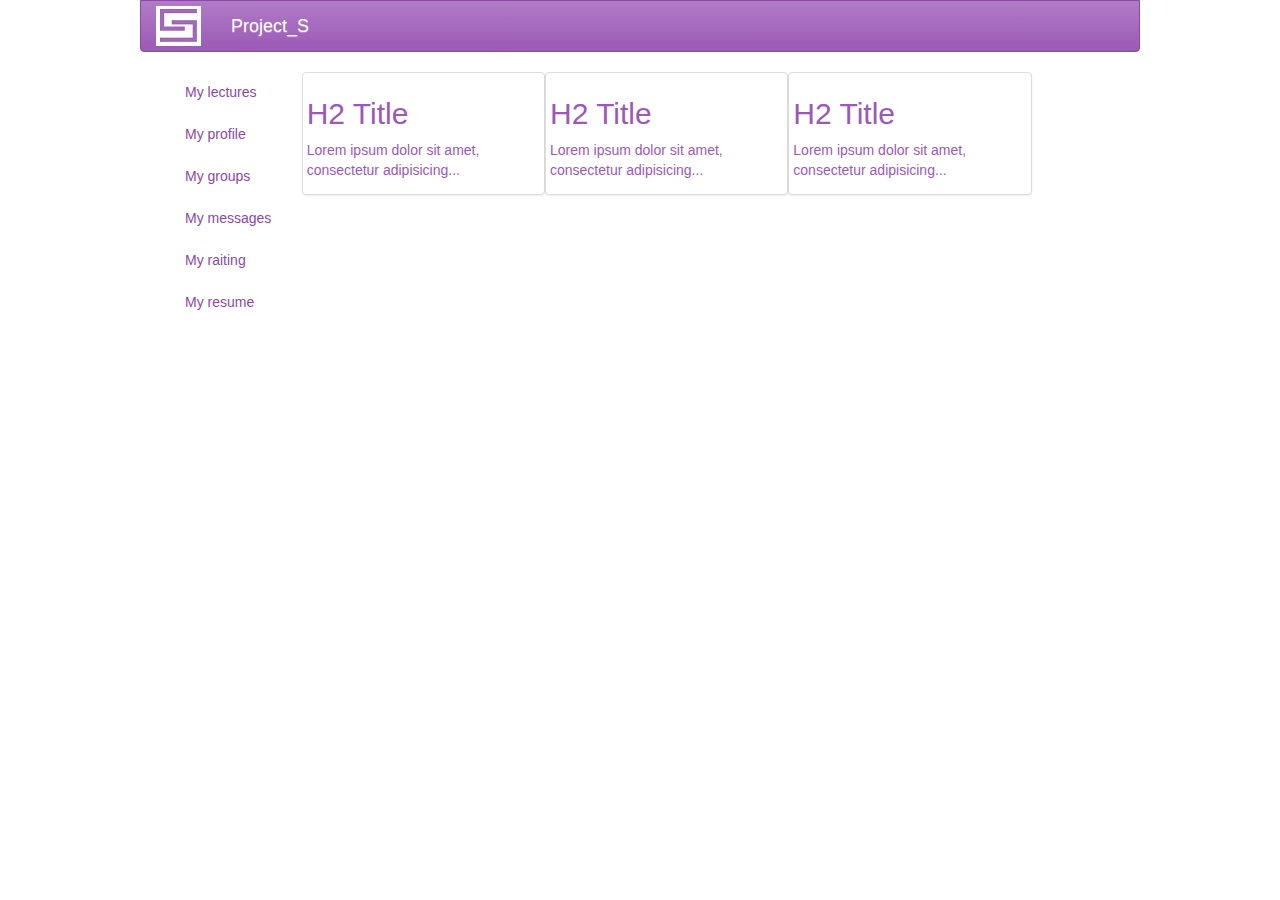
==== maket/main.html @ 8e1a7c00 "working in main page" ====
﻿<!DOCTYPE html>
<html>
<head>
<meta charset="utf-8">
<link href="css/bootstrap.css" rel="stylesheet">
<link href="css/bootstrap-theme.css" rel="stylesheet">

<link href="css/navbar-custom.css" rel="stylesheet">
<link href="css/font-awesome.css" rel="stylesheet">
<link href="css/login.css" rel="stylesheet">
<link href="css/footer.css" rel="stylesheet">

<script type="text/javascript" src="js/jquery-2.1.1.min.js"></script>
<script type="text/javascript" src="js/jquery-ui-1.10.4.min.js"></script>
<script src="js/bootstrap.js"></script>

</head>
	<body>
		<div class="main">

			<div class="navbar navbar-custom">
			  <div class="navbar-header">
			    <a class="navbar-brand" href="#" title="Project_S">
			    	<img style="max-width:100px; margin-top: -10px;"
			             src="css/images/logo.jpg">
			    </a>
			  </div>
			  <div class="navbar-header">
			    <a class="navbar-brand" href="#">Project_S</a>
			  </div>
			</div>

			<div class="container">

				<div id="side-nav" class="col-sm-2 hidden-xs hidden-sm hidden-print">
				    <ul class="nav nav-pills nav-stacked">
				        <li><a href="#lectures">My lectures</a></li>
				        <li><a href="#profile">My profile</a></li>
				        <li><a href="#groups">My groups</a></li>
				        <li><a href="#messages">My messages</a></li>
				        <li><a href="#raiting">My raiting</a></li>
				        <li><a href="#resume">My resume</a></li>
				   </ul>
				</div>

			<div class="mainfeed">
			   <div class="row">
			      <div class="col-md-4 thumbnail">
			         <h2>H2 Title</h2>
			         <p>Lorem ipsum dolor sit amet, consectetur adipisicing...</p>
			      </div>
			      <div class="col-md-4 thumbnail">
			         <h2>H2 Title</h2>
			         <p>Lorem ipsum dolor sit amet, consectetur adipisicing...</p>
			      </div>
			      <div class="col-md-4 thumbnail">
			         <h2>H2 Title</h2>
			         <p>Lorem ipsum dolor sit amet, consectetur adipisicing...</p>
			      </div>
			   </div>
			</div>

			</div>

		</div>

	</body>
</html>
---- maket/css/navbar-custom.css ----
.navbar-custom {
  background-color: #9b59b6;
  border-color: #8a49a5;
  border-radius: 0 0 4px 4px;
  background-image: -webkit-gradient(linear, left 0%, left 100%, from(#b07cc6), to(#9b59b6));
  background-image: -webkit-linear-gradient(top, #b07cc6, 0%, #9b59b6, 100%);
  background-image: -moz-linear-gradient(top, #b07cc6 0%, #9b59b6 100%);
  background-image: linear-gradient(to bottom, #b07cc6 0%, #9b59b6 100%);
  background-repeat: repeat-x;
  filter: progid:DXImageTransform.Microsoft.gradient(startColorstr='#ffb07cc6', endColorstr='#ff9b59b6', GradientType=0);
}
.navbar-custom .navbar-brand {
  color: #ffffff;
}
.navbar-custom .navbar-brand:hover,
.navbar-custom .navbar-brand:focus {
  color: #e6e6e6;
  background-color: transparent;
}
.navbar-custom .navbar-text {
  color: #ffffff;
}
.navbar-custom .navbar-nav > li:last-child > a {
  border-right: 1px solid #8a49a5;
}
.navbar-custom .navbar-nav > li > a {
  color: #ffffff;
  border-left: 1px solid #8a49a5;
}
.navbar-custom .navbar-nav > li > a:hover,
.navbar-custom .navbar-nav > li > a:focus {
  color: #c0c0c0;
  background-color: transparent;
}
.navbar-custom .navbar-nav > .active > a,
.navbar-custom .navbar-nav > .active > a:hover,
.navbar-custom .navbar-nav > .active > a:focus {
  color: #c0c0c0;
  background-color: #8a49a5;
  background-image: -webkit-gradient(linear, left 0%, left 100%, from(#8a49a5), to(#a265bb));
  background-image: -webkit-linear-gradient(top, #8a49a5, 0%, #a265bb, 100%);
  background-image: -moz-linear-gradient(top, #8a49a5 0%, #a265bb 100%);
  background-image: linear-gradient(to bottom, #8a49a5 0%, #a265bb 100%);
  background-repeat: repeat-x;
  filter: progid:DXImageTransform.Microsoft.gradient(startColorstr='#ff8a49a5', endColorstr='#ffa265bb', GradientType=0);
}
.navbar-custom .navbar-nav > .disabled > a,
.navbar-custom .navbar-nav > .disabled > a:hover,
.navbar-custom .navbar-nav > .disabled > a:focus {
  color: #cccccc;
  background-color: transparent;
}
.navbar-custom .navbar-toggle {
  border-color: #dddddd;
}
.navbar-custom .navbar-toggle:hover,
.navbar-custom .navbar-toggle:focus {
  background-color: #dddddd;
}
.navbar-custom .navbar-toggle .icon-bar {
  background-color: #cccccc;
}
.navbar-custom .navbar-collapse,
.navbar-custom .navbar-form {
  border-color: #8948a3;
}
.navbar-custom .navbar-nav > .dropdown > a:hover .caret,
.navbar-custom .navbar-nav > .dropdown > a:focus .caret {
  border-top-color: #c0c0c0;
  border-bottom-color: #c0c0c0;
}
.navbar-custom .navbar-nav > .open > a,
.navbar-custom .navbar-nav > .open > a:hover,
.navbar-custom .navbar-nav > .open > a:focus {
  background-color: #8a49a5;
  color: #c0c0c0;
}
.navbar-custom .navbar-nav > .open > a .caret,
.navbar-custom .navbar-nav > .open > a:hover .caret,
.navbar-custom .navbar-nav > .open > a:focus .caret {
  border-top-color: #c0c0c0;
  border-bottom-color: #c0c0c0;
}
.navbar-custom .navbar-nav > .dropdown > a .caret {
  border-top-color: #ffffff;
  border-bottom-color: #ffffff;
}
@media (max-width: 767) {
  .navbar-custom .navbar-nav .open .dropdown-menu > li > a {
    color: #ffffff;
  }
  .navbar-custom .navbar-nav .open .dropdown-menu > li > a:hover,
  .navbar-custom .navbar-nav .open .dropdown-menu > li > a:focus {
    color: #c0c0c0;
    background-color: transparent;
  }
  .navbar-custom .navbar-nav .open .dropdown-menu > .active > a,
  .navbar-custom .navbar-nav .open .dropdown-menu > .active > a:hover,
  .navbar-custom .navbar-nav .open .dropdown-menu > .active > a:focus {
    color: #c0c0c0;
    background-color: #8a49a5;
  }
  .navbar-custom .navbar-nav .open .dropdown-menu > .disabled > a,
  .navbar-custom .navbar-nav .open .dropdown-menu > .disabled > a:hover,
  .navbar-custom .navbar-nav .open .dropdown-menu > .disabled > a:focus {
    color: #cccccc;
    background-color: transparent;
  }
}
.navbar-custom .navbar-link {
  color: #ffffff;
}
.navbar-custom .navbar-link:hover {
  color: #c0c0c0;
}
---- maket/css/login.css ----
/*
    Note: It is best to use a less version of this file ( see http://css2less.cc
    For the media queries use @screen-sm-min instead of 768px.
    For .omb_spanOr use @body-bg instead of white.
*/

div.clear
{
	clear: both;
}

@media (min-width: 768px) {
    .omb_row-sm-offset-3 div:first-child[class*="col-"] {
        margin-left: 25%;
    }
}

.omb_login .omb_authTitle {
    text-align: center;
	line-height: 300%;
}
	
.omb_login .omb_socialButtons a {
	color: white; // In yourUse @body-bg 
	opacity:0.9;
}
.omb_login .omb_socialButtons a:hover {
    color: white;
	opacity:1;    	
}
.omb_login .omb_socialButtons .omb_btn-facebook {background: #3b5998;}
.omb_login .omb_socialButtons .omb_btn-twitter {background: #00aced;}
.omb_login .omb_socialButtons .omb_btn-google {background: #c32f10;}


.omb_login .omb_loginOr {
	position: relative;
	font-size: 1.5em;
	color: #aaa;
	margin-top: 1em;
	margin-bottom: 1em;
	padding-top: 0.5em;
	padding-bottom: 0.5em;
}
.omb_login .omb_loginOr .omb_hrOr {
	background-color: #cdcdcd;
	height: 1px;
	margin-top: 0px !important;
	margin-bottom: 0px !important;
}
.omb_login .omb_loginOr .omb_spanOr {
	display: block;
	position: absolute;
	left: 50%;
	top: -0.6em;
	margin-left: -1.5em;
	background-color: white;
	width: 3em;
	text-align: center;
}			

.omb_login .omb_loginForm .input-group.i {
	width: 2em;
}
.omb_login .omb_loginForm  .help-block {
    color: red;
}

	
@media (min-width: 768px) {
    .omb_login .omb_forgotPwd {
        text-align: right;
		margin-top:10px;
 	}		
}

.omb_loginForm button[type=submit] + label.checkbox
{
	margin-left: 20px;
	float: left;
}

.omb_loginForm button[type=submit] + label.checkbox:hover
{
	cursor: pointer;
}

.omb_loginForm button[type=submit] + label.checkbox + p.omb_forgotPwd
{
	margin-top: 10px;
	float: right;
}

.omb_loginForm button[type=submit]:hover
{
	background-image: -webkit-linear-gradient(top, #9b59b6, 0%, #b07cc6, 100%);
	background-image: -o-linear-gradient(top, #9b59b6, 0%, #b07cc6, 100%);
	background-image: linear-gradient(to bottom, #9b59b6 0%, #b07cc6 100%);
	background-repeat: no-repeat;
	border-bottom: 1px solid #8a49a5;
}

div.omb_socialButtons div > a
{
	opacity: 0.8;
}

div.omb_socialButtons div > a:hover
{
	opacity: 1;
}
---- maket/css/footer.css ----
/* Set the fixed height of the footer here */
      #push,
      #footer {
        height: 20px;
        position: relative;
        width: 100%;
        margin-top: 7em;
        position: relative;
        color: #9b59b6;
      }
      #footer {
        text-align: center;
        /*background-color: #f5f5f5;*/ /*можно добавить цвет*/ 
      }

      #push,
      #footer2 {
        height: 20px;
        position: relative;
        width: 100%;
        margin-top: 15em;
        position: relative;
        color: #9b59b6;
      }
      #footer2 {
        text-align: center;
        /*background-color: #f5f5f5;*/ /*можно добавить цвет*/ 
      }
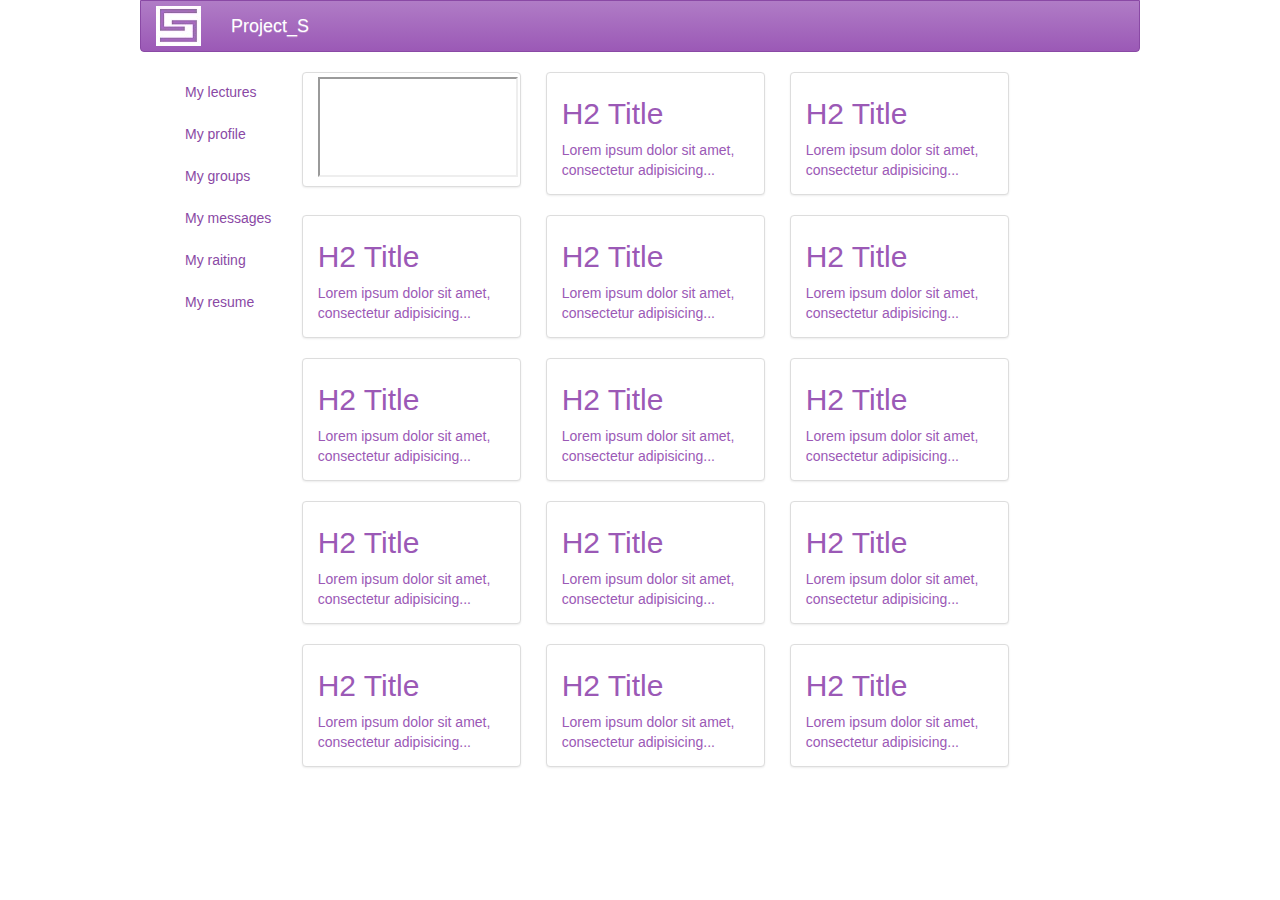
==== commit 131349f6: "fixs" ====
--- a/maket/main.html
+++ b/maket/main.html
@@ -45,15 +45,72 @@
 
 			<div class="mainfeed">
 			   <div class="row">
-			      <div class="col-md-4 thumbnail">
+			      <div class="thumbnail" style="width:30%;position: relative;min-height: 1px;padding-right: 15px;padding-left: 15px;float:left; margin-right: 25px;">
+					<iframe width="200" height="100"
+					src="http://www.youtube.com/embed/XGSy3_Czz8k">
+					</iframe>
+			      </div>
+			      <div class="thumbnail" style="width:30%;position: relative;min-height: 1px;padding-right: 15px;padding-left: 15px;float:left; margin-right: 25px;">
 			         <h2>H2 Title</h2>
 			         <p>Lorem ipsum dolor sit amet, consectetur adipisicing...</p>
 			      </div>
-			      <div class="col-md-4 thumbnail">
+			      <div class="thumbnail" style="width:30%;position: relative;min-height: 1px;padding-right: 15px;padding-left: 15px;float:left;">
 			         <h2>H2 Title</h2>
 			         <p>Lorem ipsum dolor sit amet, consectetur adipisicing...</p>
 			      </div>
-			      <div class="col-md-4 thumbnail">
+			   </div>
+			   			   <div class="row">
+			      <div class="thumbnail" style="width:30%;position: relative;min-height: 1px;padding-right: 15px;padding-left: 15px;float:left; margin-right: 25px;">
+			         <h2>H2 Title</h2>
+			         <p>Lorem ipsum dolor sit amet, consectetur adipisicing...</p>
+			      </div>
+			      <div class="thumbnail" style="width:30%;position: relative;min-height: 1px;padding-right: 15px;padding-left: 15px;float:left; margin-right: 25px;">
+			         <h2>H2 Title</h2>
+			         <p>Lorem ipsum dolor sit amet, consectetur adipisicing...</p>
+			      </div>
+			      <div class="thumbnail" style="width:30%;position: relative;min-height: 1px;padding-right: 15px;padding-left: 15px;float:left;">
+			         <h2>H2 Title</h2>
+			         <p>Lorem ipsum dolor sit amet, consectetur adipisicing...</p>
+			      </div>
+			   </div>
+			   			   <div class="row">
+			      <div class="thumbnail" style="width:30%;position: relative;min-height: 1px;padding-right: 15px;padding-left: 15px;float:left; margin-right: 25px;">
+			         <h2>H2 Title</h2>
+			         <p>Lorem ipsum dolor sit amet, consectetur adipisicing...</p>
+			      </div>
+			      <div class="thumbnail" style="width:30%;position: relative;min-height: 1px;padding-right: 15px;padding-left: 15px;float:left; margin-right: 25px;">
+			         <h2>H2 Title</h2>
+			         <p>Lorem ipsum dolor sit amet, consectetur adipisicing...</p>
+			      </div>
+			      <div class="thumbnail" style="width:30%;position: relative;min-height: 1px;padding-right: 15px;padding-left: 15px;float:left;">
+			         <h2>H2 Title</h2>
+			         <p>Lorem ipsum dolor sit amet, consectetur adipisicing...</p>
+			      </div>
+			   </div>
+			   			   <div class="row">
+			      <div class="thumbnail" style="width:30%;position: relative;min-height: 1px;padding-right: 15px;padding-left: 15px;float:left; margin-right: 25px;">
+			         <h2>H2 Title</h2>
+			         <p>Lorem ipsum dolor sit amet, consectetur adipisicing...</p>
+			      </div>
+			      <div class="thumbnail" style="width:30%;position: relative;min-height: 1px;padding-right: 15px;padding-left: 15px;float:left; margin-right: 25px;">
+			         <h2>H2 Title</h2>
+			         <p>Lorem ipsum dolor sit amet, consectetur adipisicing...</p>
+			      </div>
+			      <div class="thumbnail" style="width:30%;position: relative;min-height: 1px;padding-right: 15px;padding-left: 15px;float:left;">
+			         <h2>H2 Title</h2>
+			         <p>Lorem ipsum dolor sit amet, consectetur adipisicing...</p>
+			      </div>
+			   </div>
+			   			   <div class="row">
+			      <div class="thumbnail" style="width:30%;position: relative;min-height: 1px;padding-right: 15px;padding-left: 15px;float:left; margin-right: 25px;">
+			         <h2>H2 Title</h2>
+			         <p>Lorem ipsum dolor sit amet, consectetur adipisicing...</p>
+			      </div>
+			      <div class="thumbnail" style="width:30%;position: relative;min-height: 1px;padding-right: 15px;padding-left: 15px;float:left; margin-right: 25px;">
+			         <h2>H2 Title</h2>
+			         <p>Lorem ipsum dolor sit amet, consectetur adipisicing...</p>
+			      </div>
+			      <div class="thumbnail" style="width:30%;position: relative;min-height: 1px;padding-right: 15px;padding-left: 15px;float:left;">
 			         <h2>H2 Title</h2>
 			         <p>Lorem ipsum dolor sit amet, consectetur adipisicing...</p>
 			      </div>
--- a/maket/css/footer.css
+++ b/maket/css/footer.css
@@ -1,28 +1,28 @@
-      /* Set the fixed height of the footer here */
-      #push,
-      #footer {
-        height: 20px;
-        position: relative;
-        width: 100%;
-        margin-top: 7em;
-        position: relative;
-        color: #9b59b6;
-      }
-      #footer {
-        text-align: center;
-        /*background-color: #f5f5f5;*/ /*можно добавить цвет*/ 
-      }
-
-      #push,
-      #footer2 {
-        height: 20px;
-        position: relative;
-        width: 100%;
-        margin-top: 15em;
-        position: relative;
-        color: #9b59b6;
-      }
-      #footer2 {
-        text-align: center;
-        /*background-color: #f5f5f5;*/ /*можно добавить цвет*/ 
+      /* Set the fixed height of the footer here */
+      #push,
+      #footer {
+        height: 20px;
+        position: relative;
+        width: 100%;
+        margin-top: 7em;
+        position: relative;
+        color: #9b59b6;
+      }
+      #footer {
+        text-align: center;
+        /*background-color: #f5f5f5;*/ /*можно добавить цвет*/ 
+      }
+
+      #push,
+      #footer2 {
+        height: 20px;
+        position: relative;
+        width: 100%;
+        margin-top: 15em;
+        position: relative;
+        color: #9b59b6;
+      }
+      #footer2 {
+        text-align: center;
+        /*background-color: #f5f5f5;*/ /*можно добавить цвет*/ 
       }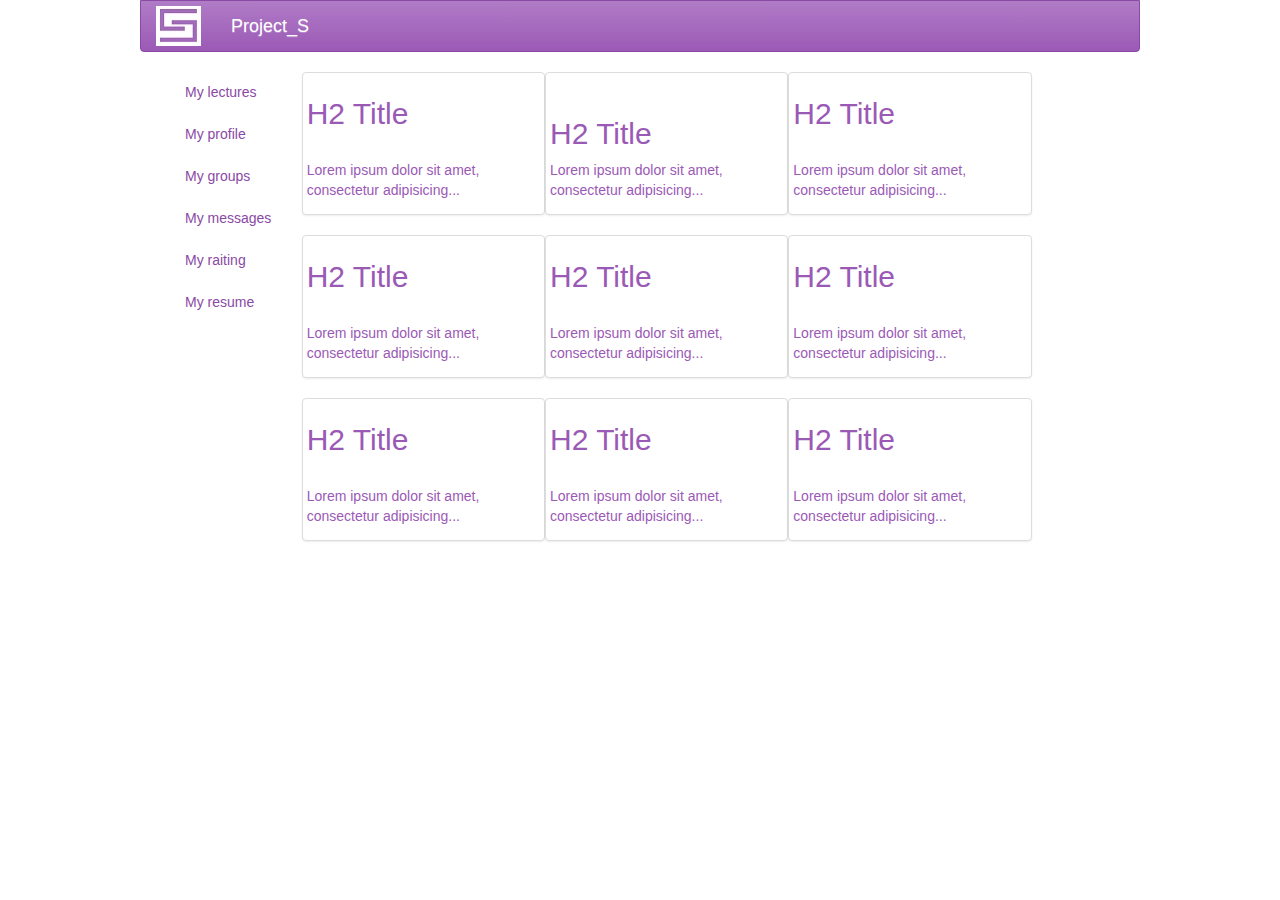
==== commit 1fa978a0: "page layout, markup" ====
--- a/maket/main.html
+++ b/maket/main.html
@@ -6,10 +6,11 @@
 <link href="css/bootstrap-theme.css" rel="stylesheet">
 
 <link href="css/navbar-custom.css" rel="stylesheet">
+<link href="css/main.css" rel="stylesheet">
 <link href="css/font-awesome.css" rel="stylesheet">
 <link href="css/login.css" rel="stylesheet">
 <link href="css/footer.css" rel="stylesheet">
-
+<script type="text/javascript" src="https://www.youtube.com/iframe_api"></script>
 <script type="text/javascript" src="js/jquery-2.1.1.min.js"></script>
 <script type="text/javascript" src="js/jquery-ui-1.10.4.min.js"></script>
 <script src="js/bootstrap.js"></script>
@@ -45,74 +46,87 @@
 
 			<div class="mainfeed">
 			   <div class="row">
-			      <div class="thumbnail" style="width:30%;position: relative;min-height: 1px;padding-right: 15px;padding-left: 15px;float:left; margin-right: 25px;">
-					<iframe width="200" height="100"
-					src="http://www.youtube.com/embed/XGSy3_Czz8k">
-					</iframe>
+			      <div class="col-md-4 thumbnail">
+			      	<div class="item-video-wrap">
+				         <h2>H2 Title</h2>
+				         <div class="video-stop-cadr">
+				         	<img src="http://img.youtube.com/vi/M7lc1UVf-VE/hqdefault.jpg" alt=""/>
+				         </div>
+				         <p>Lorem ipsum dolor sit amet, consectetur adipisicing...</p>
+			         </div>
 			      </div>
-			      <div class="thumbnail" style="width:30%;position: relative;min-height: 1px;padding-right: 15px;padding-left: 15px;float:left; margin-right: 25px;">
-			         <h2>H2 Title</h2>
-			         <p>Lorem ipsum dolor sit amet, consectetur adipisicing...</p>
+			      <div class="col-md-4 thumbnail">
+			      	<div class="item-video-wrap">
+				         
+				         <div class="video-stop-cadr">
+				         	<img src="http://img.youtube.com/vi/M7lc1UVf-VE/hqdefault.jpg" alt=""/>
+				         </div>
+				         <h2>H2 Title</h2>
+				         <p>Lorem ipsum dolor sit amet, consectetur adipisicing...</p>
+			         </div>
 			      </div>
-			      <div class="thumbnail" style="width:30%;position: relative;min-height: 1px;padding-right: 15px;padding-left: 15px;float:left;">
-			         <h2>H2 Title</h2>
-			         <p>Lorem ipsum dolor sit amet, consectetur adipisicing...</p>
+			      <div class="col-md-4 thumbnail">
+			      	<div class="item-video-wrap">
+				         <h2>H2 Title</h2>
+				         <div class="video-stop-cadr">
+				         	<img src="http://img.youtube.com/vi/M7lc1UVf-VE/hqdefault.jpg" alt=""/>
+				         </div>
+				         <p>Lorem ipsum dolor sit amet, consectetur adipisicing...</p>
+			         </div>
 			      </div>
-			   </div>
-			   			   <div class="row">
-			      <div class="thumbnail" style="width:30%;position: relative;min-height: 1px;padding-right: 15px;padding-left: 15px;float:left; margin-right: 25px;">
-			         <h2>H2 Title</h2>
-			         <p>Lorem ipsum dolor sit amet, consectetur adipisicing...</p>
+			      <div class="col-md-4 thumbnail">
+			      	<div class="item-video-wrap">
+				         <h2>H2 Title</h2>
+				         <div class="video-stop-cadr">
+				         	<img src="http://img.youtube.com/vi/M7lc1UVf-VE/hqdefault.jpg" alt=""/>
+				         </div>
+				         <p>Lorem ipsum dolor sit amet, consectetur adipisicing...</p>
+			         </div>
 			      </div>
-			      <div class="thumbnail" style="width:30%;position: relative;min-height: 1px;padding-right: 15px;padding-left: 15px;float:left; margin-right: 25px;">
-			         <h2>H2 Title</h2>
-			         <p>Lorem ipsum dolor sit amet, consectetur adipisicing...</p>
+			      <div class="col-md-4 thumbnail">
+			      	<div class="item-video-wrap">
+				         <h2>H2 Title</h2>
+				         <div class="video-stop-cadr">
+				         	<img src="http://img.youtube.com/vi/M7lc1UVf-VE/hqdefault.jpg" alt=""/>
+				         </div>
+				         <p>Lorem ipsum dolor sit amet, consectetur adipisicing...</p>
+			         </div>
 			      </div>
-			      <div class="thumbnail" style="width:30%;position: relative;min-height: 1px;padding-right: 15px;padding-left: 15px;float:left;">
-			         <h2>H2 Title</h2>
-			         <p>Lorem ipsum dolor sit amet, consectetur adipisicing...</p>
+			      <div class="col-md-4 thumbnail">
+			      	<div class="item-video-wrap">
+				         <h2>H2 Title</h2>
+				         <div class="video-stop-cadr">
+				         	<img src="http://img.youtube.com/vi/M7lc1UVf-VE/hqdefault.jpg" alt=""/>
+				         </div>
+				         <p>Lorem ipsum dolor sit amet, consectetur adipisicing...</p>
+			         </div>
 			      </div>
-			   </div>
-			   			   <div class="row">
-			      <div class="thumbnail" style="width:30%;position: relative;min-height: 1px;padding-right: 15px;padding-left: 15px;float:left; margin-right: 25px;">
-			         <h2>H2 Title</h2>
-			         <p>Lorem ipsum dolor sit amet, consectetur adipisicing...</p>
+			      <div class="col-md-4 thumbnail">
+			      	<div class="item-video-wrap">
+				         <h2>H2 Title</h2>
+				         <div class="video-stop-cadr">
+				         	<img src="http://img.youtube.com/vi/M7lc1UVf-VE/hqdefault.jpg" alt=""/>
+				         </div>
+				         <p>Lorem ipsum dolor sit amet, consectetur adipisicing...</p>
+			         </div>
 			      </div>
-			      <div class="thumbnail" style="width:30%;position: relative;min-height: 1px;padding-right: 15px;padding-left: 15px;float:left; margin-right: 25px;">
-			         <h2>H2 Title</h2>
-			         <p>Lorem ipsum dolor sit amet, consectetur adipisicing...</p>
+			      <div class="col-md-4 thumbnail">
+			         <div class="item-video-wrap">
+				         <h2>H2 Title</h2>
+				         <div class="video-stop-cadr">
+				         	<img src="http://img.youtube.com/vi/M7lc1UVf-VE/hqdefault.jpg" alt=""/>
+				         </div>
+				         <p>Lorem ipsum dolor sit amet, consectetur adipisicing...</p>
+			         </div>
 			      </div>
-			      <div class="thumbnail" style="width:30%;position: relative;min-height: 1px;padding-right: 15px;padding-left: 15px;float:left;">
-			         <h2>H2 Title</h2>
-			         <p>Lorem ipsum dolor sit amet, consectetur adipisicing...</p>
-			      </div>
-			   </div>
-			   			   <div class="row">
-			      <div class="thumbnail" style="width:30%;position: relative;min-height: 1px;padding-right: 15px;padding-left: 15px;float:left; margin-right: 25px;">
-			         <h2>H2 Title</h2>
-			         <p>Lorem ipsum dolor sit amet, consectetur adipisicing...</p>
-			      </div>
-			      <div class="thumbnail" style="width:30%;position: relative;min-height: 1px;padding-right: 15px;padding-left: 15px;float:left; margin-right: 25px;">
-			         <h2>H2 Title</h2>
-			         <p>Lorem ipsum dolor sit amet, consectetur adipisicing...</p>
-			      </div>
-			      <div class="thumbnail" style="width:30%;position: relative;min-height: 1px;padding-right: 15px;padding-left: 15px;float:left;">
-			         <h2>H2 Title</h2>
-			         <p>Lorem ipsum dolor sit amet, consectetur adipisicing...</p>
-			      </div>
-			   </div>
-			   			   <div class="row">
-			      <div class="thumbnail" style="width:30%;position: relative;min-height: 1px;padding-right: 15px;padding-left: 15px;float:left; margin-right: 25px;">
-			         <h2>H2 Title</h2>
-			         <p>Lorem ipsum dolor sit amet, consectetur adipisicing...</p>
-			      </div>
-			      <div class="thumbnail" style="width:30%;position: relative;min-height: 1px;padding-right: 15px;padding-left: 15px;float:left; margin-right: 25px;">
-			         <h2>H2 Title</h2>
-			         <p>Lorem ipsum dolor sit amet, consectetur adipisicing...</p>
-			      </div>
-			      <div class="thumbnail" style="width:30%;position: relative;min-height: 1px;padding-right: 15px;padding-left: 15px;float:left;">
-			         <h2>H2 Title</h2>
-			         <p>Lorem ipsum dolor sit amet, consectetur adipisicing...</p>
+			      <div class="col-md-4 thumbnail">
+			         <div class="item-video-wrap">
+				         <h2>H2 Title</h2>
+				         <div class="video-stop-cadr">
+				         	<img src="http://img.youtube.com/vi/M7lc1UVf-VE/hqdefault.jpg" alt=""/>
+				         </div>
+				         <p>Lorem ipsum dolor sit amet, consectetur adipisicing...</p>
+			         </div>
 			      </div>
 			   </div>
 			</div>
@@ -120,6 +134,44 @@
 			</div>
 
 		</div>
+		<script type="text/javascript">
+		/*********************************************************************/
+			var player;
+			window.startYoutube = function() {
+			player = new YT.Player('player', {
+			  height: '390',
+			  width: '640',
+			  videoId: 'M7lc1UVf-VE',
+			  events: {
+			    'onReady': onPlayerReady,
+			    'onStateChange': onPlayerStateChange
+			  }
+			});
+			}
 
+			function onPlayerReady(event) {
+			event.target.playVideo();
+			}
+			function onPlayerStateChange(event) {			
+			}
+			function stopVideo() {
+				player.stopVideo();
+			}
+		/*********************************************************************/
+			$('.thumbnail').click(function(){				
+				var mask = $('<a/>', { href:'javascript:{}'});
+				mask.addClass('mask');
+				$('body').append(mask);	
+				var player = $('<div/>', { id: 'player'});
+				$('body').append(player);
+				
+				window.startYoutube();
+
+				mask.click(function(){
+					this.remove();
+					$('#player').remove();					
+				});
+			});
+		</script>
 	</body>
 </html>
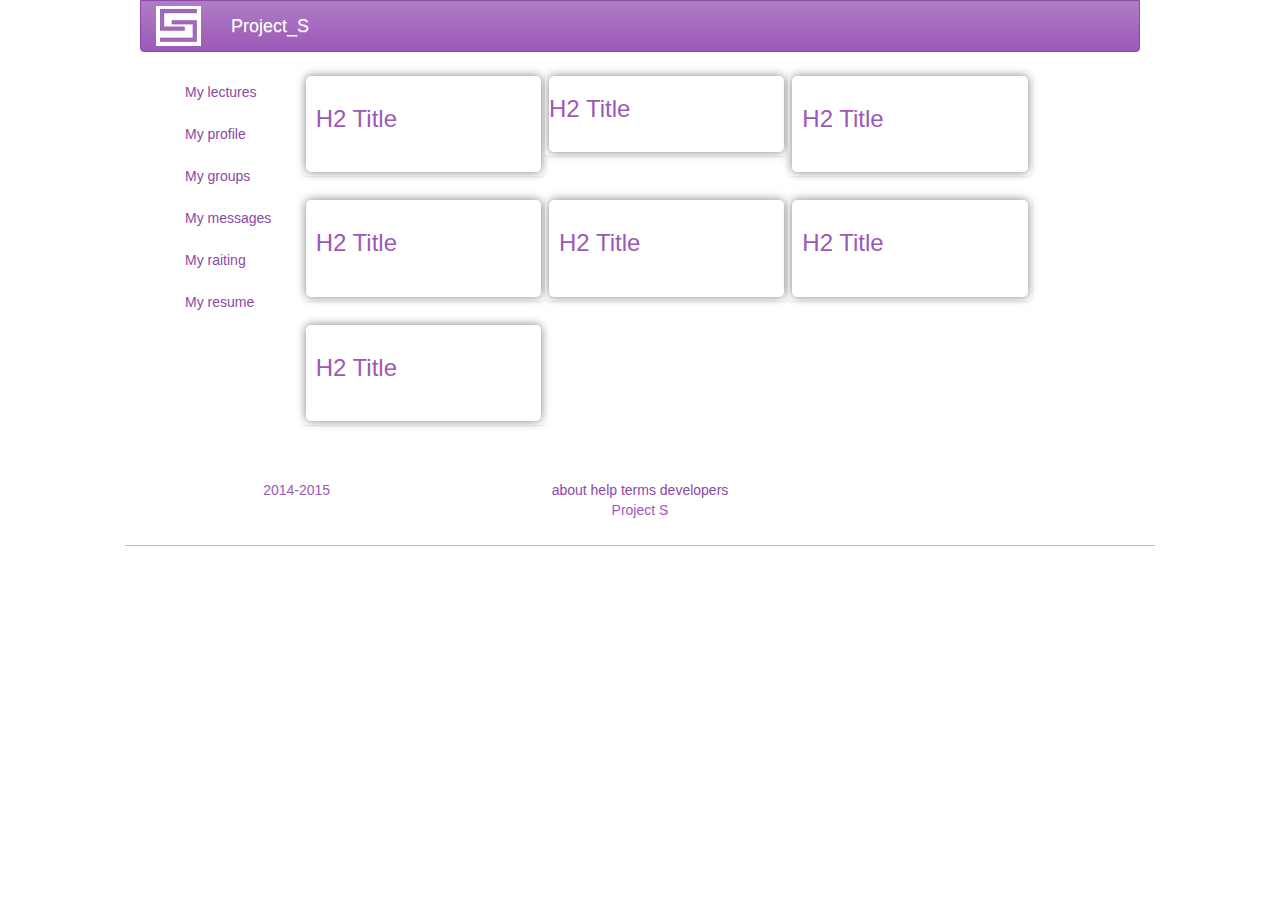
==== commit 494d5caf: "page with videos (/coursera/index)" ====
--- a/maket/main.html
+++ b/maket/main.html
@@ -48,90 +48,120 @@
 			   <div class="row">
 			      <div class="col-md-4 thumbnail">
 			      	<div class="item-video-wrap">
-				         <h2>H2 Title</h2>
-				         <div class="video-stop-cadr">
-				         	<img src="http://img.youtube.com/vi/M7lc1UVf-VE/hqdefault.jpg" alt=""/>
-				         </div>
-				         <p>Lorem ipsum dolor sit amet, consectetur adipisicing...</p>
-			         </div>
-			      </div>
-			      <div class="col-md-4 thumbnail">
-			      	<div class="item-video-wrap">
-				         
-				         <div class="video-stop-cadr">
-				         	<img src="http://img.youtube.com/vi/M7lc1UVf-VE/hqdefault.jpg" alt=""/>
-				         </div>
-				         <h2>H2 Title</h2>
-				         <p>Lorem ipsum dolor sit amet, consectetur adipisicing...</p>
-			         </div>
-			      </div>
-			      <div class="col-md-4 thumbnail">
-			      	<div class="item-video-wrap">
-				         <h2>H2 Title</h2>
-				         <div class="video-stop-cadr">
-				         	<img src="http://img.youtube.com/vi/M7lc1UVf-VE/hqdefault.jpg" alt=""/>
-				         </div>
-				         <p>Lorem ipsum dolor sit amet, consectetur adipisicing...</p>
-			         </div>
-			      </div>
-			      <div class="col-md-4 thumbnail">
-			      	<div class="item-video-wrap">
-				         <h2>H2 Title</h2>
-				         <div class="video-stop-cadr">
-				         	<img src="http://img.youtube.com/vi/M7lc1UVf-VE/hqdefault.jpg" alt=""/>
-				         </div>
-				         <p>Lorem ipsum dolor sit amet, consectetur adipisicing...</p>
-			         </div>
-			      </div>
-			      <div class="col-md-4 thumbnail">
-			      	<div class="item-video-wrap">
-				         <h2>H2 Title</h2>
-				         <div class="video-stop-cadr">
-				         	<img src="http://img.youtube.com/vi/M7lc1UVf-VE/hqdefault.jpg" alt=""/>
-				         </div>
-				         <p>Lorem ipsum dolor sit amet, consectetur adipisicing...</p>
-			         </div>
-			      </div>
-			      <div class="col-md-4 thumbnail">
-			      	<div class="item-video-wrap">
-				         <h2>H2 Title</h2>
-				         <div class="video-stop-cadr">
-				         	<img src="http://img.youtube.com/vi/M7lc1UVf-VE/hqdefault.jpg" alt=""/>
-				         </div>
-				         <p>Lorem ipsum dolor sit amet, consectetur adipisicing...</p>
-			         </div>
-			      </div>
-			      <div class="col-md-4 thumbnail">
-			      	<div class="item-video-wrap">
-				         <h2>H2 Title</h2>
-				         <div class="video-stop-cadr">
-				         	<img src="http://img.youtube.com/vi/M7lc1UVf-VE/hqdefault.jpg" alt=""/>
-				         </div>
-				         <p>Lorem ipsum dolor sit amet, consectetur adipisicing...</p>
-			         </div>
-			      </div>
-			      <div class="col-md-4 thumbnail">
-			         <div class="item-video-wrap">
-				         <h2>H2 Title</h2>
-				         <div class="video-stop-cadr">
-				         	<img src="http://img.youtube.com/vi/M7lc1UVf-VE/hqdefault.jpg" alt=""/>
-				         </div>
-				         <p>Lorem ipsum dolor sit amet, consectetur adipisicing...</p>
-			         </div>
-			      </div>
-			      <div class="col-md-4 thumbnail">
-			         <div class="item-video-wrap">
-				         <h2>H2 Title</h2>
-				         <div class="video-stop-cadr">
-				         	<img src="http://img.youtube.com/vi/M7lc1UVf-VE/hqdefault.jpg" alt=""/>
-				         </div>
-				         <p>Lorem ipsum dolor sit amet, consectetur adipisicing...</p>
-			         </div>
-			      </div>
+				         <h3>H2 Title</h3>
+				         <div class="video-stop-cadr">
+				         	<img src="http://img.youtube.com/vi/M7lc1UVf-VE/hqdefault.jpg" alt=""/>
+				         </div>
+				         <div class="caption">
+				         	<p>Lorem ipsum dolor sit amet, consectetur adipisicing...</p>
+				         </div>
+				         
+			         </div>
+			      </div>
+			     <div class="col-md-4 thumbnail">
+			      	<div class="item-video-wrap" style="padding:0;">
+			      		<div class="video-inner-wrap">
+				      		<div class="video-inner">
+						         <h3>H2 Title</h3>
+						         <div class="video-stop-cadr">
+						         	<img src="http://img.youtube.com/vi/M7lc1UVf-VE/hqdefault.jpg" alt=""/>
+						         </div>
+					         </div>
+					         <div class="video-description">
+					         	<p>Lorem ipsum dolor sit amet, consectetur adipisicing...</p>
+					         </div>
+					         <div style="clear:both;"></div>
+				        </div>
+			         </div>
+			      </div>
+			      <div class="col-md-4 thumbnail">
+			      	<div class="item-video-wrap">
+				         <h3>H2 Title</h3>
+				         <div class="video-stop-cadr">
+				         	<img src="http://img.youtube.com/vi/M7lc1UVf-VE/hqdefault.jpg" alt=""/>
+				         </div>
+				         <div class="caption">
+				         	<p>Lorem ipsum dolor sit amet, consectetur adipisicing...</p>
+				         </div>
+				         
+			         </div>
+			      </div>
+			      <div class="col-md-4 thumbnail">
+			      	<div class="item-video-wrap">
+				         <h3>H2 Title</h3>
+				         <div class="video-stop-cadr">
+				         	<img src="http://img.youtube.com/vi/M7lc1UVf-VE/hqdefault.jpg" alt=""/>
+				         </div>
+				         <div class="caption">
+				         	<p>Lorem ipsum dolor sit amet, consectetur adipisicing...</p>
+				         </div>
+				         
+			         </div>
+			      </div>
+			      <div class="col-md-4 thumbnail">
+			      	<div class="item-video-wrap">
+				         <h3>H2 Title</h3>
+				         <div class="video-stop-cadr">
+				         	<img src="http://img.youtube.com/vi/M7lc1UVf-VE/hqdefault.jpg" alt=""/>
+				         </div>
+				         <div class="caption">
+				         	<p>Lorem ipsum dolor sit amet, consectetur adipisicing...</p>
+				         </div>
+				         
+			         </div>
+			      </div>
+			      <div class="col-md-4 thumbnail">
+			      	<div class="item-video-wrap">
+				         <h3>H2 Title</h3>
+				         <div class="video-stop-cadr">
+				         	<img src="http://img.youtube.com/vi/M7lc1UVf-VE/hqdefault.jpg" alt=""/>
+				         </div>
+				         <div class="caption">
+				         	<p>Lorem ipsum dolor sit amet, consectetur adipisicing...</p>
+				         </div>
+				         
+			         </div>
+			      </div>
+			      <div class="col-md-4 thumbnail">
+			      	<div class="item-video-wrap">
+				         <h3>H2 Title</h3>
+				         <div class="video-stop-cadr">
+				         	<img src="http://img.youtube.com/vi/M7lc1UVf-VE/hqdefault.jpg" alt=""/>
+				         </div>
+				         <div class="caption">
+				         	<p>Lorem ipsum dolor sit amet, consectetur adipisicing...</p>
+				         </div>
+				         
+			         </div>
+			      </div>			      
 			   </div>
 			</div>
 
 			</div>
+
+			<footer class="row">
+				<div class="col-xs-12 col-sm-4 col">
+					<div class="copyright">
+						2014-2015
+					</div>
+				</div>
+				<div class="col-xs-12 col-sm-4 col">
+					<a href="#">about</a>
+					<a href="#">help</a>
+					<a href="#">terms</a>
+					<a href="#">developers</a>
+					<br/>
+					<span>Project S</span>
+				</div>
+				<div class="col-xs-12 col-sm-4 col">
+					<div class="icons">
+					    <a class="twitter" href=""></a>
+					    <a class="linkedin" href=""></a>
+					    <a class="facebook" href=""></a>					    
+					    <a class="google" href=""></a>
+					</div>
+				</div>
+			</footer>
 
 		</div>
 		<script type="text/javascript">
@@ -167,10 +197,14 @@
 				
 				window.startYoutube();
 
-				mask.click(function(){
-					this.remove();
-					$('#player').remove();					
-				});
+				function closeWindow(){
+					if (confirm("Close?")){					
+						this.remove();
+						$('#player').remove();
+					}
+				}
+
+				mask.click(closeWindow);
 			});
 		</script>
 	</body>
--- a/maket/css/main.css
+++ b/maket/css/main.css
@@ -0,0 +1,138 @@
+.mask{
+	position: fixed;
+	top: 0;
+	left: 0;
+	bottom: 0;
+	right: 0;
+	background: rgba(125,125,125,0.5);
+	display: block;
+	overflow: hidden;
+}
+
+#player{
+	z-index: 100;
+	position: fixed;
+	top: 15%;
+	left: 25%;
+	width: 650px;
+	height: 420px;
+	background: white;
+	border: solid 1px rgba(125,125,125,0.5);
+	padding: 10px;
+}
+body + .mask{
+	overflow: hidden;
+}
+.thumbnail{
+	border: none;
+}
+.item-video-wrap{
+	transition: all 1.2s;
+	width: 100%;
+	height: 100%;
+	box-shadow: 0 0 10px rgba(0,0,0,0.5);
+	border-radius: 5px;
+	padding: 10px;
+	position: relative;
+	overflow: hidden;
+}
+.item-video-wrap .caption{
+	position: absolute;
+	width: 100%;
+	height: 50%;
+	background: rgba(0,0,0,0.8);
+	bottom: -50%;
+	left: 0;
+	color: white;
+	transition: all .5s;
+}
+
+.item-video-wrap:hover .caption{
+	bottom: 0;
+}
+
+.video-stop-cadr img{
+	width: 100%;
+}
+.video-inner-wrap{
+	width: 200%;
+	position: relative;	
+	transition: all .5s;
+	left: 0;	
+}
+.video-inner{	
+	width: 50%;
+	height: 100%;
+	float: left;
+}
+.video-description{
+	position: absolute;
+	width: 50%;
+	height: 100%;
+	float: right;
+	right: 0;
+	color: white;
+	background: rgba(0,0,0,0.8);
+}
+.item-video-wrap:hover .video-inner-wrap{	
+	left: -100%;
+}
+footer{
+	margin-top: 25px;
+	padding-bottom: 25px;
+	padding-top: 10px;
+	border-bottom: solid 1px rgba(125,125,125,0.5);
+}
+footer .col{
+	text-align: center;
+}
+
+.icons a {
+	display: inline-block;
+	width: 24px;
+	height: 24px;
+	margin-right: 5px;
+	vertical-align: middle;
+	-o-transition: all .3s;
+	-moz-transition: all .3s;
+	-webkit-transition: all .3s;
+	-ms-transition: all .3s;
+}
+
+.icons a.twitter { background: url(../img/social-icons/twitter.png) left top no-repeat; }
+.icons a.dribbble { background: url(../img/social-icons/dribbble.png) left top no-repeat; }
+.icons a.rss { background: url(../img/social-icons/rss.png) left top no-repeat; }
+.icons a.pinterest { background: url(../img/social-icons/pinterest.png) left top no-repeat; }
+.icons a.digg { background: url(../img/social-icons/digg.png) left top no-repeat; }
+.icons a.flickr { background: url(../img/social-icons/flickr.png) left top no-repeat; }
+.icons a.forrst { background: url(../img/social-icons/forrst.png) left top no-repeat; }
+.icons a.vimeo { background: url(../img/social-icons/vimeo.png) left top no-repeat; }
+.icons a.reddit { background: url(../img/social-icons/reddit.png) left top no-repeat; }
+.icons a.linkedin { background: url(../img/social-icons/linkedin.png) left top no-repeat; }
+.icons a.facebook { background: url(../img/social-icons/facebook.png) left top no-repeat; }
+.icons a.paypal { background: url(../img/social-icons/paypal.png) left top no-repeat; }
+.icons a.stumbleupon { background: url(../img/social-icons/stumbleupon.png) left top no-repeat; }
+.icons a.email { background: url(../img/social-icons/email.png) left top no-repeat; }
+.icons a.deviantart { background: url(../img/social-icons/deviantart.png) left top no-repeat; }
+.icons a.netvibes { background: url(../img/social-icons/netvibes.png) left top no-repeat; }
+.icons a.yahoo { background: url(../img/social-icons/yahoo.png) left top no-repeat; }
+.icons a.github { background: url(../img/social-icons/github.png) left top no-repeat; }
+.icons a.addthis { background: url(../img/social-icons/addthis.png) left top no-repeat; }
+.icons a.behance { background: url(../img/social-icons/behance.png) left top no-repeat; }
+.icons a.blogger { background: url(../img/social-icons/blogger.png) left top no-repeat; }
+.icons a.slashdot { background: url(../img/social-icons/slashdot.png) left top no-repeat; }
+.icons a.technorati { background: url(../img/social-icons/technorati.png) left top no-repeat; }
+.icons a.googleplus { background: url(../img/social-icons/googleplus.png) left top no-repeat; }
+.icons a.apple { background: url(../img/social-icons/apple.png) left top no-repeat; }
+.icons a.myspace { background: url(../img/social-icons/myspace.png) left top no-repeat; }
+.icons a.sharethis { background: url(../img/social-icons/sharethis.png) left top no-repeat; }
+.icons a.yelp { background: url(../img/social-icons/yelp.png) left top no-repeat; }
+.icons a.delicious { background: url(../img/social-icons/delicious.png) left top no-repeat; }
+.icons a.lastfm { background: url(../img/social-icons/lastfm.png) left top no-repeat; }
+.icons a.youtube { background: url(../img/social-icons/youtube.png) left top no-repeat; }
+.icons a.skype { background: url(../img/social-icons/skype.png) left top no-repeat; }
+.icons a.tumblr { background: url(../img/social-icons/tumblr.png) left top no-repeat; }
+.icons a.aim { background: url(../img/social-icons/aim.png) left top no-repeat; }
+.icons a.google { background: url(../img/social-icons/google.png) left top no-repeat; }
+
+.icons a:hover { background-position: left -34px; }